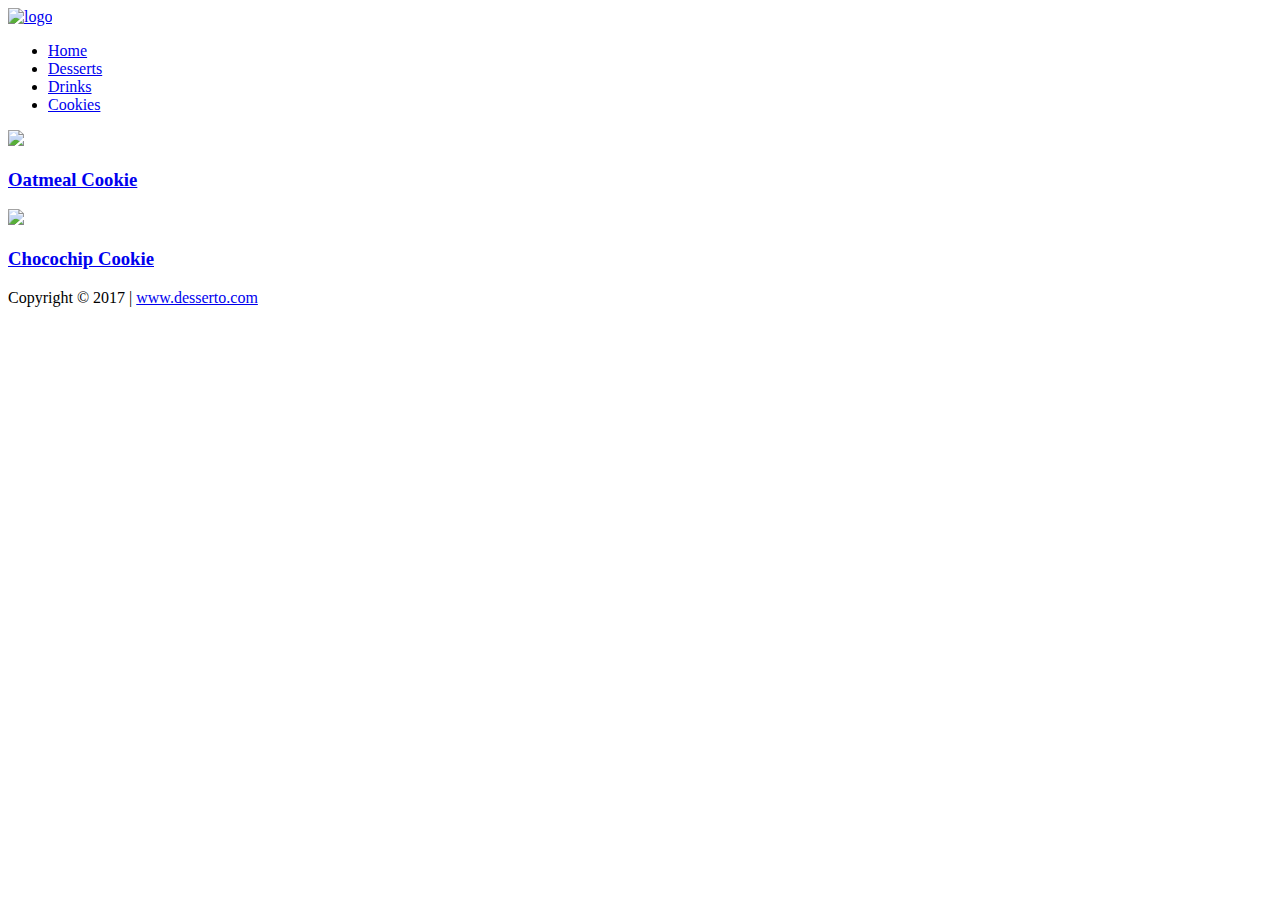
==== cookies.html @ c4f0035c "Add files via upload" ====
<!DOCTYPE html>
<html>
<head>
	<title>Desserto</title>
	<meta charset="utf-8"/>
	<link rel="stylesheet" href="css/style1.css" type="text/css"/>
	<link rel="shortcut icon" href="images/favicon.png" />
	<meta name="viewport" content="width=device-width, initial-scale=1.0"/>
</head>
<body>

<div class="wrapper">

	<header>
		<div class="logo">
			<a href="index.html"><img src="images/logo.png" alt="logo" /></a>
		</div>
		
		<nav>
			<ul>
				<li><a href="index.html">Home</a></li>
				<li><a href="desserts.html">Desserts</a></li>
				<li><a href="drinks.html">Drinks</a></li>
				<li class="active"><a href="cookies.html">Cookies</a></li>
			</ul>
		</nav>
	</header>

	<section class="sec">
	
		<div class="rect">
			<img class="try" src="images/oatmeal.png" />
			<h3><a href="https://www.youtube.com/embed/XcEXObUJiK8" target="_top">Oatmeal Cookie</a></h3>	
		</div>
		
		<div class="rect">
			<img class="try" src="images/chocochip.jpg" />
			<h3><a href="https://www.youtube.com/embed/m31YYlwUaoU" target="_top">Chocochip Cookie</a></h3>	
		</div>
		
		
	</section>
	
	<footer>
		<p class="info">Copyright &copy; 2017 | <a href="index.html">www.desserto.com</a></p>
	</footer>
</div>
</body>
</html>
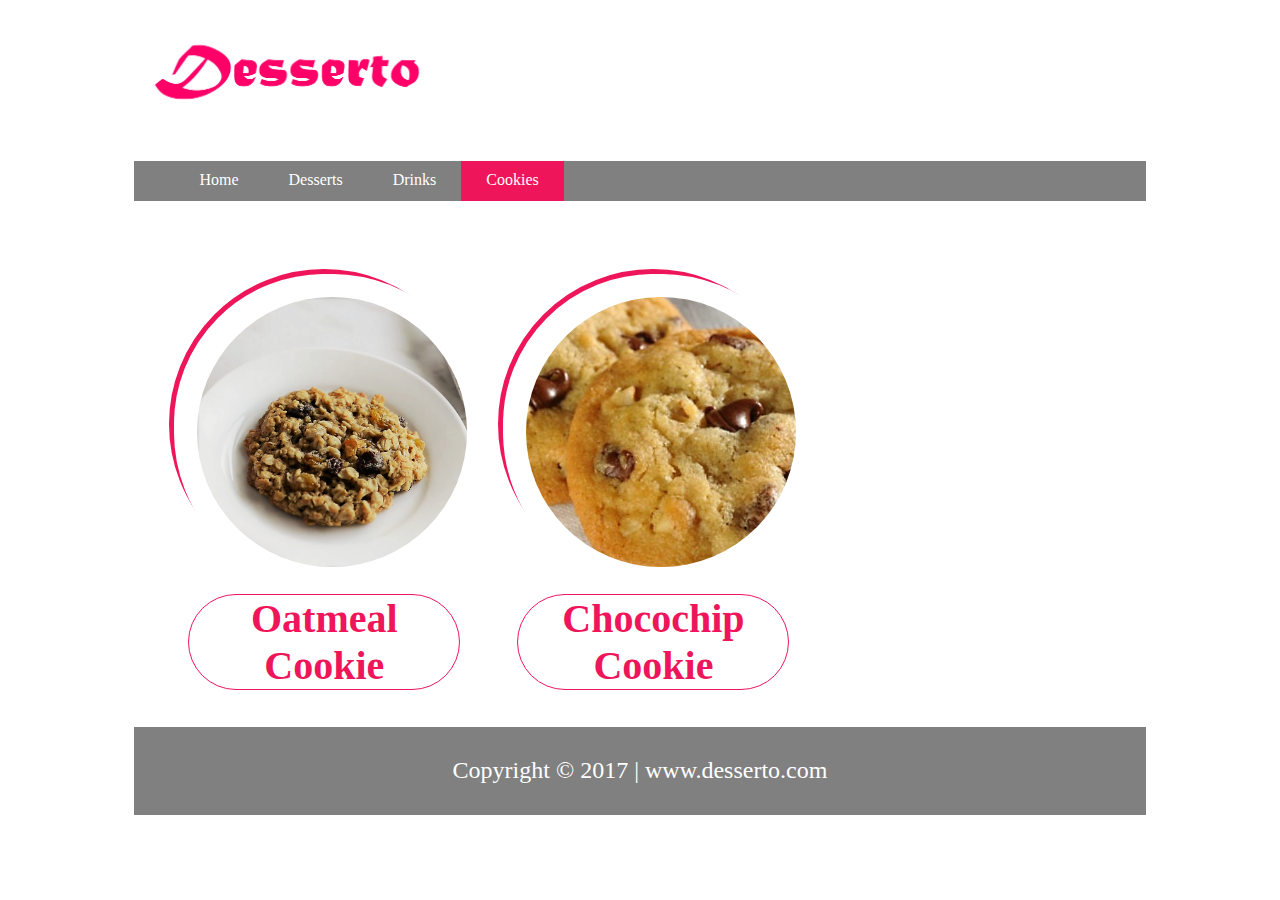
==== commit 5cd0ba17: "Update cookies.html" ====
--- a/cookies.html
+++ b/cookies.html
@@ -3,8 +3,8 @@
 <head>
 	<title>Desserto</title>
 	<meta charset="utf-8"/>
-	<link rel="stylesheet" href="css/style1.css" type="text/css"/>
-	<link rel="shortcut icon" href="images/favicon.png" />
+	<link rel="stylesheet" href="style1.css" type="text/css"/>
+	<link rel="shortcut icon" href="favicon.png" />
 	<meta name="viewport" content="width=device-width, initial-scale=1.0"/>
 </head>
 <body>
@@ -13,7 +13,7 @@
 
 	<header>
 		<div class="logo">
-			<a href="index.html"><img src="images/logo.png" alt="logo" /></a>
+			<a href="index.html"><img src="logo.png" alt="logo" /></a>
 		</div>
 		
 		<nav>
@@ -29,12 +29,12 @@
 	<section class="sec">
 	
 		<div class="rect">
-			<img class="try" src="images/oatmeal.png" />
+			<img class="try" src="oatmeal.png" />
 			<h3><a href="https://www.youtube.com/embed/XcEXObUJiK8" target="_top">Oatmeal Cookie</a></h3>	
 		</div>
 		
 		<div class="rect">
-			<img class="try" src="images/chocochip.jpg" />
+			<img class="try" src="chocochip.jpg" />
 			<h3><a href="https://www.youtube.com/embed/m31YYlwUaoU" target="_top">Chocochip Cookie</a></h3>	
 		</div>
 		
@@ -46,4 +46,4 @@
 	</footer>
 </div>
 </body>
-</html>+</html>
--- a/style1.css
+++ b/style1.css
@@ -0,0 +1,214 @@
+/* For desktop: */
+.col-1 {width: 8.33%;}
+.col-2 {width: 16.66%;}
+.col-3 {width: 25%;}
+.col-4 {width: 33.33%;}
+.col-5 {width: 41.66%;}
+.col-6 {width: 50%;}
+.col-7 {width: 58.33%;}
+.col-8 {width: 66.66%;}
+.col-9 {width: 75%;}
+.col-10 {width: 83.33%;}
+.col-11 {width: 91.66%;}
+.col-12 {width: 100%;}
+
+
+a {
+	text-decoration: none;
+	color: white;
+}
+
+/*code for desserts.html page*/
+.wrapper {
+	width: 80%;
+	margin: 0 auto;
+	height: auto;
+}
+
+.logo img {
+	width: 30%;
+	height: auto;
+	float: left;
+}
+
+nav {
+	background-color: grey;
+	height: 40px;
+	float: left;
+	overflow: hidden;
+	width: 100%;
+	margin: 2% auto;
+	padding: 0;
+}
+
+nav ul {
+	list-style: none;
+	margin: 0 auto;
+}
+
+nav ul li {
+	display: inline;
+	float: left;
+	margin: 0;
+}
+
+nav a:link, nav a:visited {
+	display: inline-block;
+	height: 20px;
+	padding: 10px 25px;
+}
+
+nav a:hover, nav a:active {
+	background-color: #ef155a;
+}
+
+nav ul li.active {
+	background-color: #ef155a;
+}
+
+h3 {
+	text-align: center;
+	color: #ef155a;
+	overflow: hidden;
+	margin: 0 auto;
+	width: 90%;
+	font-family: "monotype corsiva";
+	font-size: 40px;
+	border: 1px solid #ef155a;
+	border-radius: 50px;
+	-webkit-border-radius: 50px;
+	margin-bottom: 50px;
+}
+
+.sec {
+	height: auto;
+	width: 95%;
+	margin: 0 auto;
+	clear: both;
+	margin-bottom: 50%;
+}
+
+.rect {
+	width: 300px;
+	height: 300px;
+	float: left;
+	border: 5px solid #ef155a;
+	border-radius: 50%;
+	margin: 5% 1%;
+	margin-bottom: 10%;
+	margin-top: 5%;
+}
+
+.try {
+	height: 270px;
+	width: 270px;
+	border: 20px solid white;
+	border-radius: 50%;
+	-webkit-border-radius: 50%;
+	-moz-border-radius: 50%;
+	padding: 1%;
+	background-color: white;
+}
+
+.rect h3 a:hover {
+	color: white;
+	background-color: #ef155a;
+	display: block;
+	border-radius: 50px;
+	-webkit-border-radius: 50px;
+	-moz-border-radius: 50px;
+}
+
+.rect h3 a {
+	color: #ef155a;
+	display: block;
+}
+
+footer {
+	width: 100%;
+	color: white;
+	background-color: gray;
+	clear: both;
+	margin-bottom: 0;	
+}
+
+.info {
+	text-align: center;
+	font-size: 150%;
+	padding: 3%;
+}
+
+	
+/*media queries */
+
+@media only screen and (max-width: 768px) {
+    /* For mobile phones: */
+    [class*="col-"] {
+        width: 100%;
+    }
+	
+.wrapper {
+	width: 100%;
+	margin: 0;
+}
+
+.logo img {
+	width: 100%;
+}
+
+nav {
+	height: 160px;
+	width: 100%;
+	margin: 0;
+	float: none;
+}
+
+nav ul {
+	padding: 0;
+}
+
+nav ul li {
+	display: block;
+	float: none;
+	margin: 0;
+}
+
+nav a:link, nav a:visited {
+	display: block;
+	float: none;
+	margin: 0;
+}
+
+a {
+	text-align: center;
+	margin: 0;
+}
+
+.sec {
+	width: 90%;
+	margin: 1% auto;
+	float: none;
+}
+
+.rect {
+	float: none;
+	margin: 5% auto;
+	margin-bottom: 100px;
+}
+}
+
+@media only screen and (min-width: 768px) and (max-width: 1000px) {
+	.sec {
+		width: 50%;
+		float: none;
+		margin: 2% auto;
+		
+	}
+	
+	.rect {
+		float: left;
+		margin-bottom: 100px;
+	}
+	
+	
+}